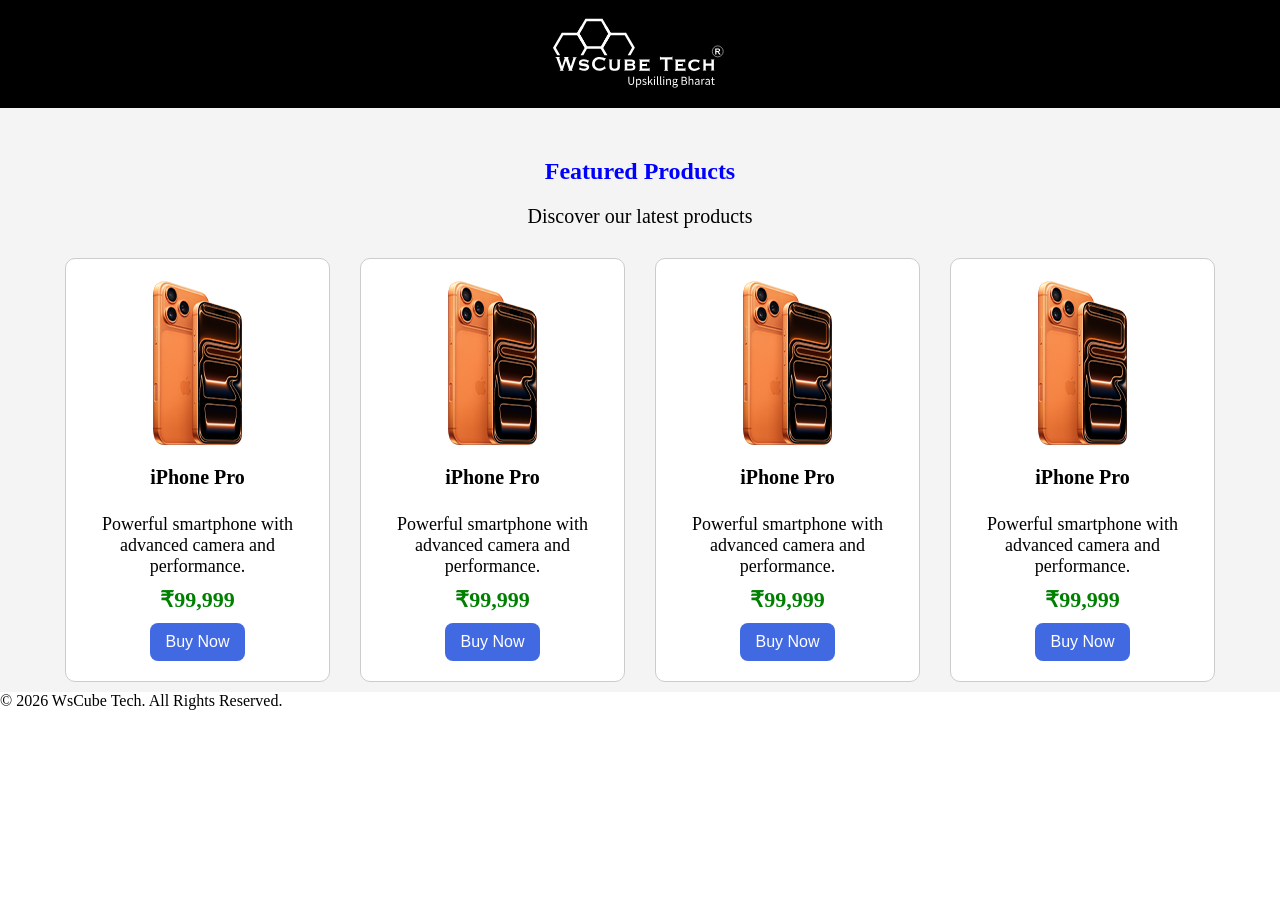
==== Project 2/index.html @ 5dc94b4c "Hello there" ====
<!DOCTYPE html>
<html lang="en">

<head>
    <meta charset="UTF-8">
    <meta name="viewport" content="width=device-width, initial-scale=1.0">
    <title>Project 2</title>
    <link rel="stylesheet" href="style.css" />
</head>

<body>
    <header>
        <img src="img/ws-cube-white-logo.svg" alt="WsCube Tech">
    </header>
    <section class="container">
        <h1>Featured Products</h1>
        <p>Discover our latest products</p>
        <div class="box-body">
            <div class="items">
                <img src="img/iphone_17pro.png" alt="iPhone 17 pro">
                <h3>iPhone Pro</h3>
                <p>Powerful smartphone with advanced camera and performance.</p>
                <h4>₹99,999</h4>
                <button>Buy Now</button>
            </div>
            <div class="items">
                <img src="img/iphone_17pro.png" alt="iPhone 17 pro">
                <h3>iPhone Pro</h3>
                <p>Powerful smartphone with advanced camera and performance.</p>
                <h4>₹99,999</h4>
                <button>Buy Now</button>
            </div>
            <div class="items">
                <img src="img/iphone_17pro.png" alt="iPhone 17 pro">
                <h3>iPhone Pro</h3>
                <p>Powerful smartphone with advanced camera and performance.</p>
                <h4>₹99,999</h4>
                <button>Buy Now</button>
            </div>
            <div class="items">
                <img src="img/iphone_17pro.png" alt="iPhone 17 pro">
                <h3>iPhone Pro</h3>
                <p>Powerful smartphone with advanced camera and performance.</p>
                <h4>₹99,999</h4>
                <button>Buy Now</button>
            </div>
        </div>
    </section>
    <footer>
        <p>© 2026 WsCube Tech. All Rights Reserved.</p>
    </footer>
</body>

</html>
---- Project 2/style.css ----
*{
    margin: 0px;
    padding: 0px;
    box-sizing: border-box;
    text-decoration: none;
}

header{
    background-color: black;
    text-align: center;
}
header img{
    padding: 15px 0px;
}
.container{
    background: #F4F4F4;
    width: 100%;
    margin: auto;
}
.container h1{
    color: blue;
    text-align: center;
    padding-top: 50px;
    padding-bottom: 20px;
}
.container p{
    text-align: center;
    font-size: 20px;
    padding-bottom: 20px;
}
.box-body{
    width: 1170px;
    display: flex;
    margin: auto;
    gap: 10px;
}
.items{
    margin: 10px;
    width: 280px;
    text-align: center;
    padding: 20px;
    border: 1px solid #ccc;
    background-color: white;
    box-shadow: 2px 2px gold blur;
    border-radius: 10px;
}

.items h3{
    font-size: 20px;
    font-weight: 700;
    padding: 15px 0px;
}
.items p{
    font-size: 18px;
    padding: 10px;
}
.items h4{
    font-size: 22px;
    color: #008000;
    padding-bottom: 10px;
}
.items button{
    font-size: 16px;
    padding: 10px 15px;
    border-radius: 8px;
    background-color: #4169E1;
    border: none;
    color: #FFFFFF;
    transition: 0.5s ease-in-out;
}
.items button:hover{
    background-color: lightskyblue;
    color:crimson;
}
.footer{
    background-color: black;
    text-align: center;
    padding: 20px 0px;
    width: 100%;
     color: #F4F4F4;
}
/* .footer p{
   
} */
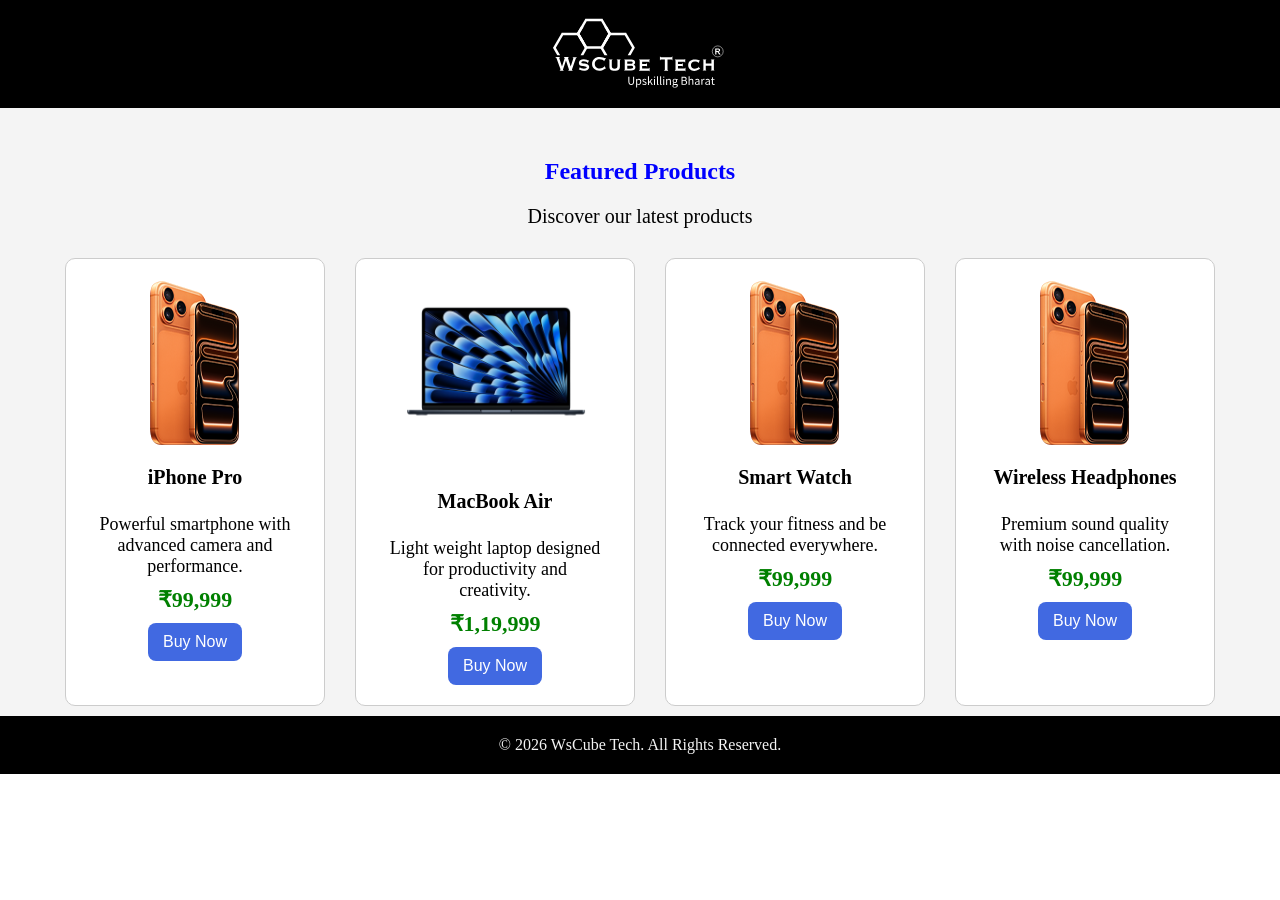
==== commit c821f7ff: "git commit --amend" ====
--- a/Project 2/index.html
+++ b/Project 2/index.html
@@ -24,23 +24,23 @@
                 <button>Buy Now</button>
             </div>
             <div class="items">
+                <img src="img/macbook-air-specs-select-202601-13inch-midnight.png" alt="iPhone 17 pro">
+                <h3>MacBook Air </h3>
+                <p>Light weight laptop designed for productivity and creativity.</p>
+                <h4>₹1,19,999</h4>
+                <button>Buy Now</button>
+            </div>
+            <div class="items">
                 <img src="img/iphone_17pro.png" alt="iPhone 17 pro">
-                <h3>iPhone Pro</h3>
-                <p>Powerful smartphone with advanced camera and performance.</p>
+                <h3>Smart Watch</h3>
+                <p>Track your fitness and be connected everywhere.</p>
                 <h4>₹99,999</h4>
                 <button>Buy Now</button>
             </div>
             <div class="items">
                 <img src="img/iphone_17pro.png" alt="iPhone 17 pro">
-                <h3>iPhone Pro</h3>
-                <p>Powerful smartphone with advanced camera and performance.</p>
-                <h4>₹99,999</h4>
-                <button>Buy Now</button>
-            </div>
-            <div class="items">
-                <img src="img/iphone_17pro.png" alt="iPhone 17 pro">
-                <h3>iPhone Pro</h3>
-                <p>Powerful smartphone with advanced camera and performance.</p>
+                <h3>Wireless Headphones</h3>
+                <p>Premium sound quality with noise cancellation.</p>
                 <h4>₹99,999</h4>
                 <button>Buy Now</button>
             </div>
--- a/Project 2/style.css
+++ b/Project 2/style.css
@@ -1,40 +1,46 @@
-*{
+* {
     margin: 0px;
     padding: 0px;
     box-sizing: border-box;
     text-decoration: none;
 }
 
-header{
+header {
     background-color: black;
     text-align: center;
 }
-header img{
+
+header img {
     padding: 15px 0px;
 }
-.container{
+
+.container {
     background: #F4F4F4;
     width: 100%;
     margin: auto;
 }
-.container h1{
+
+.container h1 {
     color: blue;
     text-align: center;
     padding-top: 50px;
     padding-bottom: 20px;
 }
-.container p{
+
+.container p {
     text-align: center;
     font-size: 20px;
     padding-bottom: 20px;
 }
-.box-body{
+
+.box-body {
     width: 1170px;
     display: flex;
     margin: auto;
     gap: 10px;
 }
-.items{
+
+.items {
     margin: 10px;
     width: 280px;
     text-align: center;
@@ -45,21 +51,33 @@
     border-radius: 10px;
 }
 
-.items h3{
+.items h3 {
     font-size: 20px;
     font-weight: 700;
     padding: 15px 0px;
 }
-.items p{
+
+.items p {
     font-size: 18px;
     padding: 10px;
 }
-.items h4{
+
+.items h4 {
     font-size: 22px;
     color: #008000;
     padding-bottom: 10px;
 }
-.items button{
+
+.box-body .items:nth-child(2) img{
+    width: 300px;
+    align-items: center;
+    text-align: center;
+    position: relative;
+    right: 30px;
+    bottom: 20px;
+}
+
+.items button {
     font-size: 16px;
     padding: 10px 15px;
     border-radius: 8px;
@@ -68,17 +86,16 @@
     color: #FFFFFF;
     transition: 0.5s ease-in-out;
 }
-.items button:hover{
+
+.items button:hover {
     background-color: lightskyblue;
-    color:crimson;
+    color: crimson;
 }
-.footer{
+
+footer {
     background-color: black;
     text-align: center;
     padding: 20px 0px;
     width: 100%;
-     color: #F4F4F4;
-}
-/* .footer p{
-   
-} */+    color: #F4F4F4;
+}
